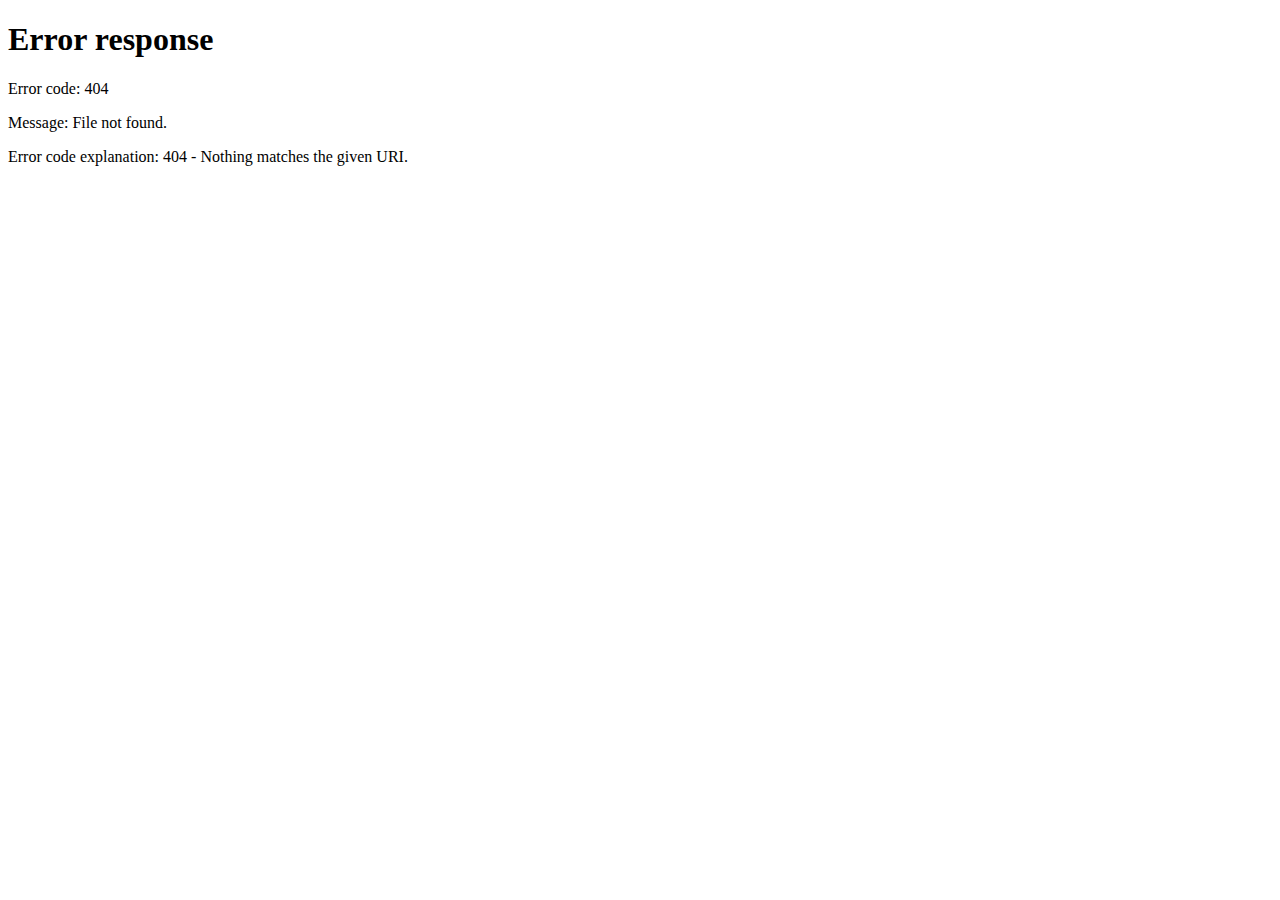
==== index.html @ bfa7aba1 "hosting stuff" ====
<!DOCTYPE html>
<html>
<head>
  <meta http-equiv="refresh" content="0; url=/Static_CV/home.html">
  <title>Redirecting...</title>
</head>
<body>
  If you are not redirected automatically, <a href="/Static_CV/home.html">click here</a>.
</body>
</html>
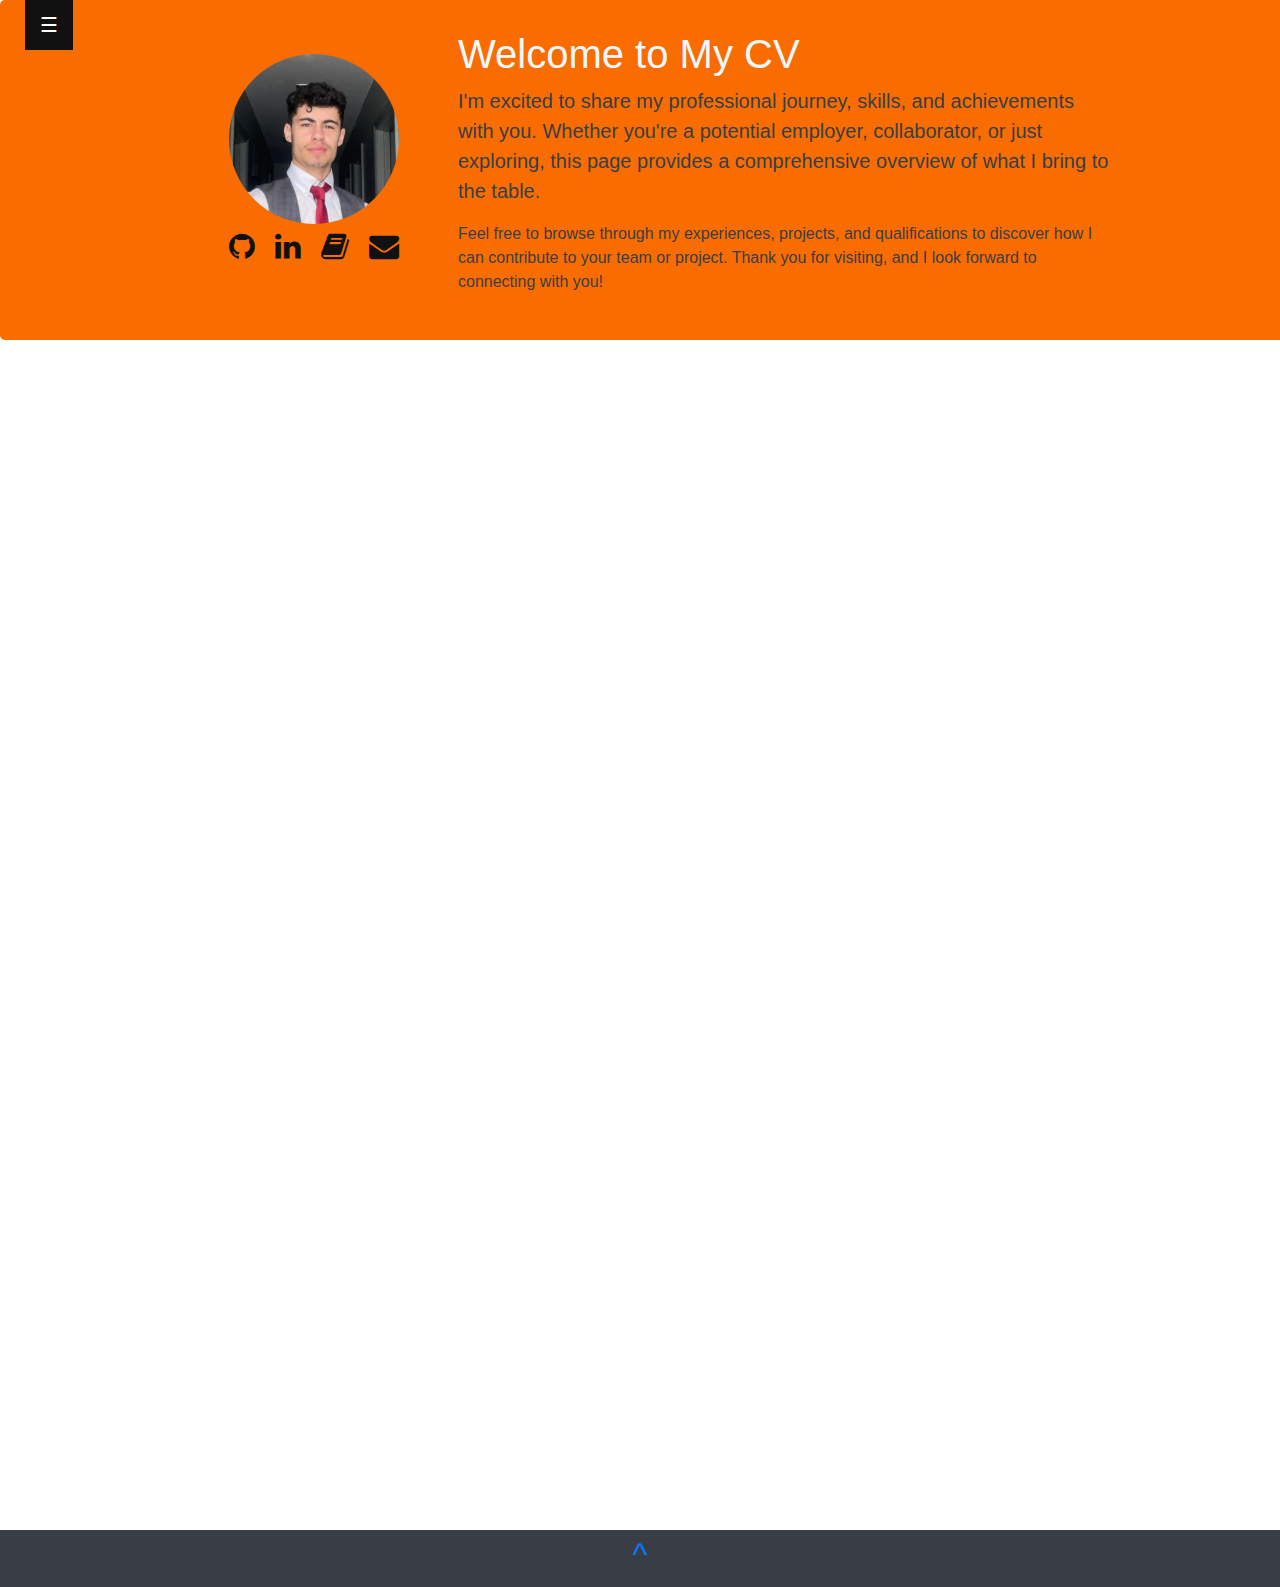
==== commit 3beb9266: "fix redirect" ====
--- a/index.html
+++ b/index.html
@@ -1,7 +1,7 @@
 <!DOCTYPE html>
 <html>
 <head>
-  <meta http-equiv="refresh" content="0; url=/Static_CV/home.html">
+  <meta http-equiv="refresh" content="0; url=/home.html">
   <title>Redirecting...</title>
 </head>
 <body>
